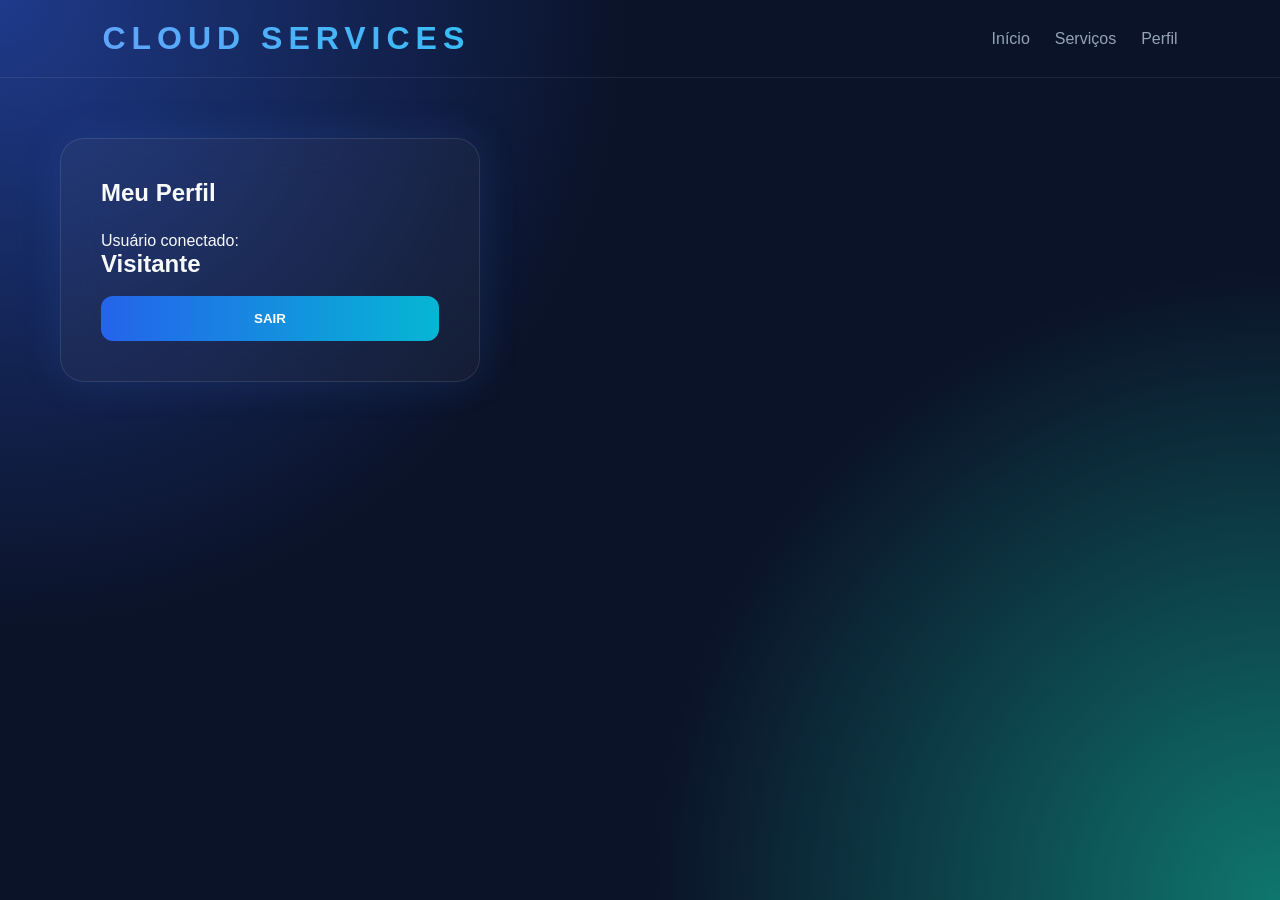
==== perfil.html @ ef6e5f85 "Primeira versão da PWA NEXUS Services" ====
<!DOCTYPE html>
<html lang="pt-BR">

<head>

    <meta charset="UTF-8">

    <meta
        name="viewport"
        content="width=device-width, initial-scale=1.0">

    <link
        rel="stylesheet"
        href="css/style.css">

    <title>Perfil | CLOUD</title>

</head>

<body>

<header class="topbar">

    <div class="logo">
        CLOUD SERVICES
    </div>

    <nav>

        <a href="index.html">
            Início
        </a>

        <a href="servicos.html">
            Serviços
        </a>

        <a href="perfil.html">
            Perfil
        </a>

    </nav>

</header>


<main class="home">

    <section class="login-card">

        <h1>
            Meu Perfil
        </h1>

        <p>
            Usuário conectado:
        </p>

        <h2 id="usuario">
            Carregando...
        </h2>

        <br>

        <button
            class="btn-primary"
            onclick="logout()"
        >
            SAIR
        </button>

    </section>

</main>

<script>

    const usuario =
        localStorage.getItem("usuario");

    document.getElementById("usuario")
        .textContent =
        usuario || "Visitante";


    function logout() {

        localStorage.removeItem("usuario");

        window.location.href =
            "login.html";

    }

</script>

</body>

</html>
---- css/style.css ----
* {
    margin: 0;
    padding: 0;
    box-sizing: border-box;
}

body {
    font-family: Arial, sans-serif;
    background:
        radial-gradient(circle at top left, #1e3a8a, transparent 40%),
        radial-gradient(circle at bottom right, #0f766e, transparent 40%),
        #0b1329;

    color: #f8fafc;
    min-height: 100vh;
}

.login-container {
    min-height: 100vh;

    display: flex;
    justify-content: center;
    align-items: center;

    padding: 20px;
}

.login-card {
    width: 100%;
    max-width: 420px;

    padding: 40px;

    background: rgba(255, 255, 255, 0.04);

    border: 1px solid rgba(255, 255, 255, 0.1);

    border-radius: 24px;

    backdrop-filter: blur(20px);

    box-shadow:
        0 0 40px rgba(59, 130, 246, 0.15);

    animation: aparecer 0.8s ease;
}

.logo {
    text-align: center;

    font-size: 32px;
    font-weight: bold;

    letter-spacing: 6px;

    background: linear-gradient(
        90deg,
        #60a5fa,
        #38bdf8
    );

    -webkit-background-clip: text;
    color: transparent;
}

.subtitle {
    text-align: center;

    color: #94a3b8;

    margin: 10px 0 35px;
}

.login-card h1 {
    margin-bottom: 25px;
}

.input-group {
    margin-bottom: 20px;
}

.input-group label {
    display: block;

    margin-bottom: 8px;

    color: #cbd5e1;
}

.input-group input {
    width: 100%;

    padding: 14px;

    border-radius: 12px;

    border: 1px solid #1e293b;

    background: rgba(15, 23, 42, 0.6);

    color: #f8fafc;

    outline: none;
}

.input-group input:focus {
    border-color: #3b82f6;

    box-shadow:
        0 0 15px rgba(59, 130, 246, 0.4);
}

.btn-primary {
    width: 100%;

    padding: 15px;

    border: none;

    border-radius: 12px;

    background: linear-gradient(
        90deg,
        #2563eb,
        #06b6d4
    );

    color: white;

    font-weight: bold;

    cursor: pointer;

    transition: 0.3s;
}

.btn-primary:hover {
    transform: translateY(-3px);

    box-shadow:
        0 10px 30px rgba(37, 99, 235, 0.4);
}

.register {
    text-align: center;

    margin-top: 25px;

    color: #64748b;
}

.register a {
    color: #38bdf8;

    text-decoration: none;
}

@keyframes aparecer {

    from {
        opacity: 0;
        transform: translateY(30px);
    }

    to {
        opacity: 1;
        transform: translateY(0);
    }

}
.topbar {

    display: flex;

    justify-content: space-between;

    align-items: center;

    padding: 20px 8%;

    border-bottom:
        1px solid rgba(255,255,255,0.08);

}

.topbar nav {

    display: flex;

    gap: 25px;

}

.topbar nav a {

    color: #94a3b8;

    text-decoration: none;

    transition: 0.3s;

}

.topbar nav a:hover {

    color: #f8fafc;

}

.home {

    max-width: 1200px;

    margin: auto;

    padding: 60px 20px;

}

.hero {

    min-height: 420px;

    display: flex;

    align-items: center;

}

.tag {

    color: #38bdf8;

    font-size: 13px;

    letter-spacing: 3px;

}

.hero h1 {

    font-size: clamp(40px, 7vw, 80px);

    max-width: 800px;

    margin: 20px 0;

}

.hero h1 span {

    background:
        linear-gradient(
            90deg,
            #3b82f6,
            #06b6d4
        );

    -webkit-background-clip: text;

    color: transparent;

}

.hero p {

    color: #94a3b8;

    font-size: 20px;

    margin-bottom: 30px;

}

.services {

    margin-top: 50px;

}

.service-grid {

    display: grid;

    grid-template-columns:
        repeat(auto-fit, minmax(200px, 1fr));

    gap: 20px;

    margin-top: 25px;

}

.service-card {

    padding: 30px;

    background:
        rgba(255,255,255,0.03);

    border:
        1px solid rgba(255,255,255,0.08);

    border-radius: 20px;

    font-size: 35px;

    transition: 0.3s;

}

.service-card h3 {

    font-size: 18px;

    margin-top: 15px;

}

.service-card:hover {

    transform: translateY(-8px);

    border-color: #3b82f6;

    box-shadow:
        0 10px 30px rgba(59,130,246,0.25);

}

@media (max-width: 600px) {

    .topbar {

        flex-direction: column;

        gap: 20px;

    }

    .topbar nav {

        gap: 12px;

    }

    .hero h1 {

        font-size: 42px;

    }

    .login-card {

        padding: 25px;

    }

}
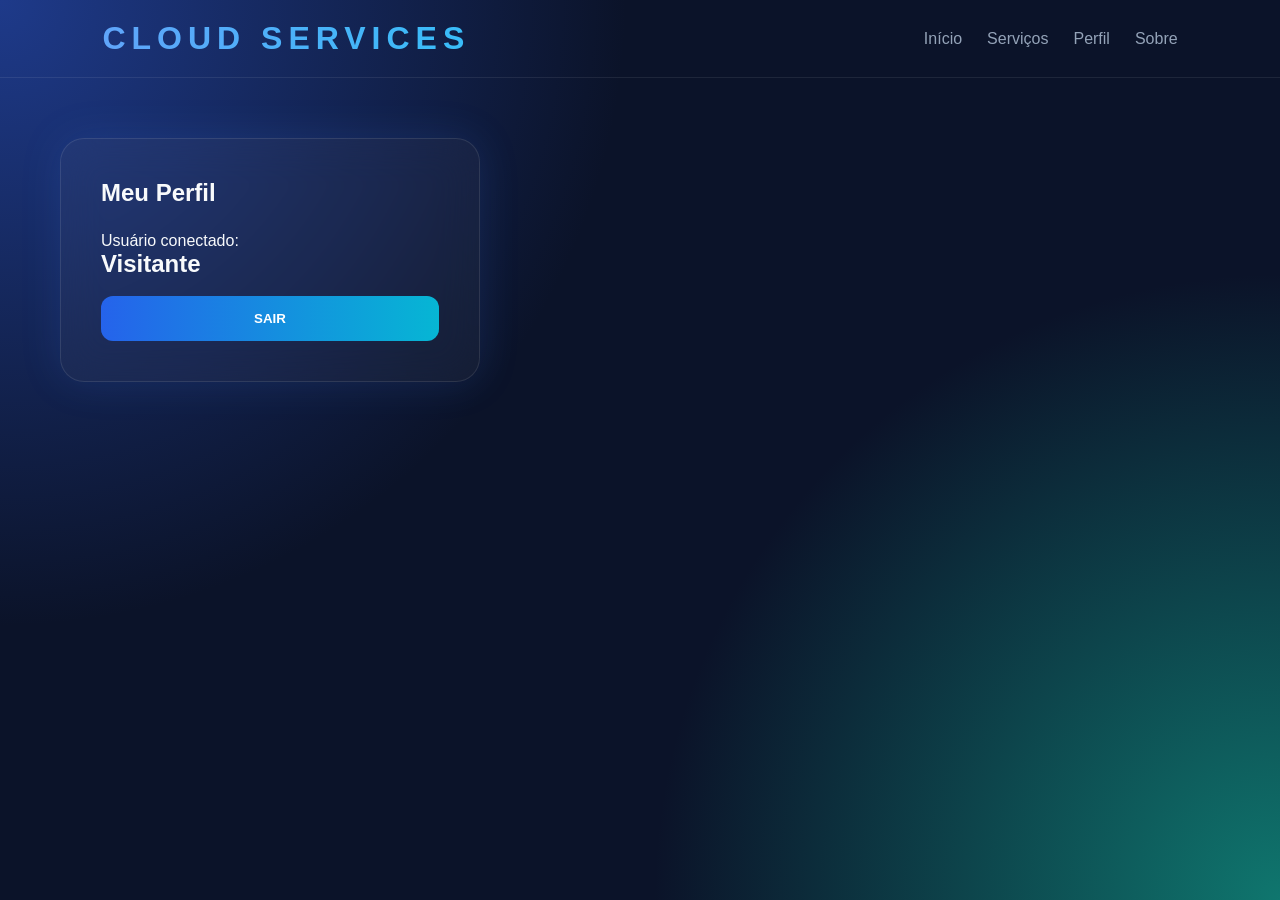
==== commit 6813f774: "Add files via upload" ====
--- a/perfil.html
+++ b/perfil.html
@@ -37,6 +37,10 @@
 
         <a href="perfil.html">
             Perfil
+        </a>
+
+        <a href="sobre.html">
+            Sobre
         </a>
 
     </nav>
